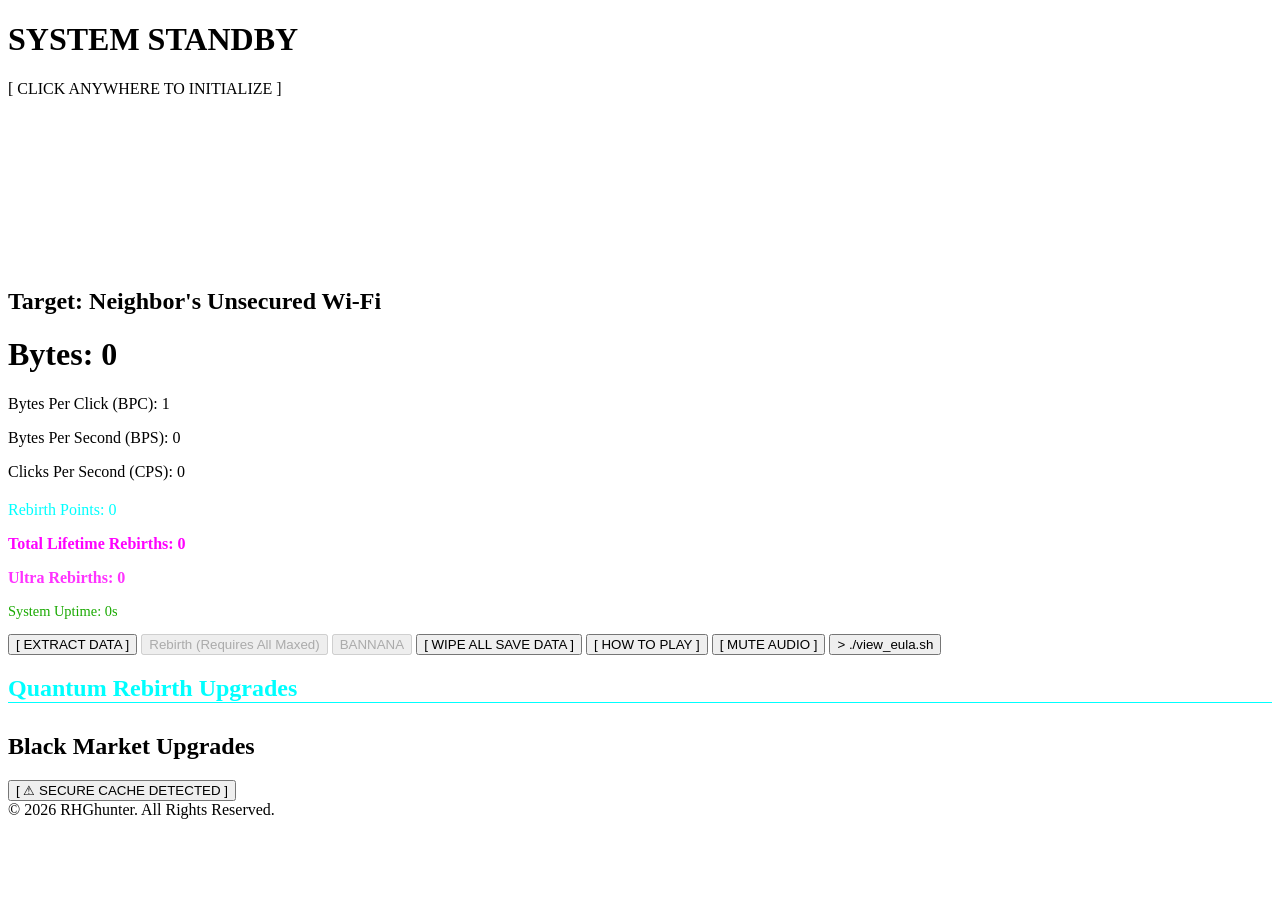
==== games/hacker/index.html @ f282736f "Create index.html" ====
<!DOCTYPE html>
<html lang="en">

<head>
    <meta charset="UTF-8">
    <meta name="viewport" content="width=device-width, initial-scale=1.0">
    <title>Idle Hacker</title>
    <link rel="stylesheet" href="style.css">
    <link rel="icon" type="image/svg+xml" href="logo.svg">
</head>

<body style="-webkit-user-select: none; -ms-user-select: none; user-select: none;">

    <div id="boot-screen" onclick="initializeSystem()">
        <div class="boot-content">
            <h1>SYSTEM STANDBY</h1>
            <p class="blink">[ CLICK ANYWHERE TO INITIALIZE ]</p>
        </div>
    </div>

    <canvas id="matrix-canvas"></canvas>

    <div class="game-container">
        <main class="mining-section">
            <h2 id="target-name">Target: Neighbor's Unsecured Wi-Fi</h2>
            <div class="stats">
                <h1 style="-webkit-user-select: none; -ms-user-select: none; user-select: none;">Bytes: <span id="byte-count" style="-webkit-user-select: none; -ms-user-select: none; user-select: none;">0</span></h1>
                <p style="-webkit-user-select: none; -ms-user-select: none; user-select: none;">Bytes Per Click (BPC): <span id="bpc-count" style="-webkit-user-select: none; -ms-user-select: none; user-select: none;">1</span></p>
                <p style="-webkit-user-select: none; -ms-user-select: none; user-select: none;">Bytes Per Second (BPS): <span id="bps-count" style="-webkit-user-select: none; -ms-user-select: none; user-select: none;">0</span></p>
                <p style="-webkit-user-select: none; -ms-user-select: none; user-select: none;">Clicks Per Second (CPS): <span id="cps-count" style="-webkit-user-select: none; -ms-user-select: none; user-select: none;">0</span></p>
                <p style="margin-top: 20px; color: #00ffff; -webkit-user-select: none; -ms-user-select: none; user-select: none;">Rebirth Points: <span id="rebirth-points">0</span></p>
                <p style="font-weight: bold; color: #ff00ff;">Total Lifetime Rebirths: <span id="total-rebirths">0</span></p>
                
                <p style="font-weight: bold; color: #ff33ff;">Ultra Rebirths: <span id="ultra-rebirth-count">0</span></p>

                <p style="color: #19a900; font-size: 0.9rem; margin-top: 15px;">System Uptime: <span id="uptime-display">0s</span></p>
            </div>
            
            <button id="mine-btn" onclick="mineBytes()" style="-webkit-user-select: none; -ms-user-select: none; user-select: none;">[ EXTRACT DATA ]</button>
            <button id="rebirth-btn" style="-webkit-user-select: none; -ms-user-select: none; user-select: none;" onclick="attemptRebirth()" disabled>Rebirth (Requires All Maxed)</button>
            <button id="ultra-rebirth-btn" style="-webkit-user-select: none; -ms-user-select: none; user-select: none;" onclick="attemptUltraRebirth()" disabled>BANNANA</button>
            <button id="hard-reset-btn" style="-webkit-user-select: none; -ms-user-select: none; user-select: none;" onclick="hardReset()">[ WIPE ALL SAVE DATA ]</button>

            <button id="instructions-btn" style="-webkit-user-select: none; -ms-user-select: none; user-select: none;" onclick="openInstructions()">[ HOW TO PLAY ]</button>

            <button id="mute-btn" onclick="toggleMute()">[ MUTE AUDIO ]</button>

            <button id="license-btn" style="-webkit-user-select: none; -ms-user-select: none; user-select: none;" onclick="showLicense()">> ./view_eula.sh</button>
        </main>

        <aside class="shop-section">
            <h2 style="color: #00ffff; border-bottom: 1px solid #00ffff;">Quantum Rebirth Upgrades</h2>
            <div id="rebirth-shop-container" style="margin-bottom: 30px;">
            </div>

            <h2>Black Market Upgrades</h2>
            <div id="shop-container">
            </div>
        </aside>
    </div> 

    <div id="instructions-modal" class="modal" style="display: none;">
        <div class="modal-content">
            <h2 style="color: #00ff00;">SYSTEM MANUAL v1.0</h2>
            <p><strong>1. MINE BYTES:</strong> Click the main button to generate Bytes manually. Use Bytes to buy normal
                upgrades that increase your Bytes Per Second (BPS) and Bytes Per Click (BPC).</p>
            <p><strong>2. REBIRTH:</strong> Once you reach the target Bytes, initiate a Rebirth. This wipes your current run
                but grants Rebirth Points and increases your maximum upgrade capacity!</p>
            <p><strong>3. REBIRTH UPGRADES:</strong> Spend Rebirth Points on powerful permanent multipliers. These do NOT
                reset during a normal Rebirth.</p>
            <p><strong>4. ULTRA REBIRTH:</strong> Max out absolutely every normal AND rebirth upgrade to unlock the Ultra
                Rebirth. This resets EVERYTHING but shows that you've completed the entire game atleast once.</p>
            <br>
            <button id="close-instructions-btn" onclick="closeInstructions()" style="border-color: #ff0000; color: #ff0000;">[ CLOSE MANUAL ]</button>
        </div>
    </div>

    <audio id="bg-music" loop>
        <source src="GameMusic.mp3" type="audio/mpeg">
    </audio>
    
    <script src="script.js"></script>
    
    <button id="data-packet" onclick="claimDataPacket()">[ ⚠ SECURE CACHE DETECTED ]</button>
    
    <div id="studio-logo">© 2026 RHGhunter. All Rights Reserved.</div>
    
    <div id="license-modal"
        style="display: none !important; position: fixed !important; top: 0; left: 0; width: 100vw; height: 100vh; background-color: rgba(0, 0, 0, 0.25); backdrop-filter: blur(10px); z-index: 20000; justify-content: center; align-items: center;">
        <div class="license-content">
            <h2 style="color: #39ff14; border-bottom: 1px solid #39ff14; padding-bottom: 10px;">END USER LICENSE AGREEMENT
            </h2>
            <div class="license-text">
                <p><strong>1. ACCEPTANCE OF TERMS</strong><br>By accessign or interacting with the source code for this
                    project, you agree to the term that follow.</p>
                <p><strong>2. REDISTRIBUTION</strong><br>You may not clone, redistribute,republish,or sell this game, in
                    whole or in part, under any circumstances.</p>
                <p><strong>3. PERSONAL LEARNING</strong><br>You are welcome to view the source code to learn how the game
                    was built.</p>
                <p><strong>4. USING THE CODE</strong><br>You may not reuse, copy, or adapt the source code for your own
                    projects without explicit written permission from the owner of this project.</p>
                <p><strong>5. ATTRIBUTION</strong><br>If you are granted permission to use any portion of this code, you
                    must prominently credit "RHGhunter" and link back to the original project.</p>
                <br>
                <p>To request permission to use snippets of this code, please contact: [rhghunterbusiness@gmail.com]</p>
            </div>
            <button id="license-close-btn" onclick="hideLicense()">[ CLOSE TERMINAL ]</button>
        </div>
    </div>
    
    <div id="ultra-reward-modal"
        style="display: none !important; position: fixed !important; top: 0; left: 0; width: 100vw; height: 100vh; background-color: rgba(0, 0, 0, 0.95); z-index: 10000; justify-content: center; align-items: center; flex-direction: column; text-align: center;">
        <h1 style="color: #ff33ff; font-family: monospace; text-shadow: 0 0 10px #ff33ff;">SYSTEM WIPED. SELECT YOUR
            PROTOCOL.</h1>
        <p style="color: white; margin-bottom: 40px;">Choose a permanent, stacking baseline upgrade for all future runs.</p>
    
        <div style="display: flex; gap: 20px;">
            <button onclick="selectUltraReward(1)"
                style="background-color: #111; color: #00ffff; border: 2px solid #00ffff; padding: 20px; width: 250px; cursor: pointer; font-family: monospace; font-size: 1.1rem;">
                <strong>1. OVERCLOCK</strong><br><br>Permanently multiplies ALL Byte production by 10x.
            </button>
            <button onclick="selectUltraReward(2)"
                style="background-color: #111; color: #ff00ff; border: 2px solid #ff00ff; padding: 20px; width: 250px; cursor: pointer; font-family: monospace; font-size: 1.1rem;">
                <strong>2. DATA MINER</strong><br><br>Double the Rebirth Points gained from normal Rebirths.
            </button>
            <button onclick="selectUltraReward(3)"
                style="background-color: #111; color: #ffff00; border: 2px solid #ffff00; padding: 20px; width: 250px; cursor: pointer; font-family: monospace; font-size: 1.1rem;">
                <strong>3. GHOST CACHE</strong><br><br>Start every new run with 1 Billion Bytes immediately.
            </button>
        </div>
    </div>
    </body>
    
    </html>
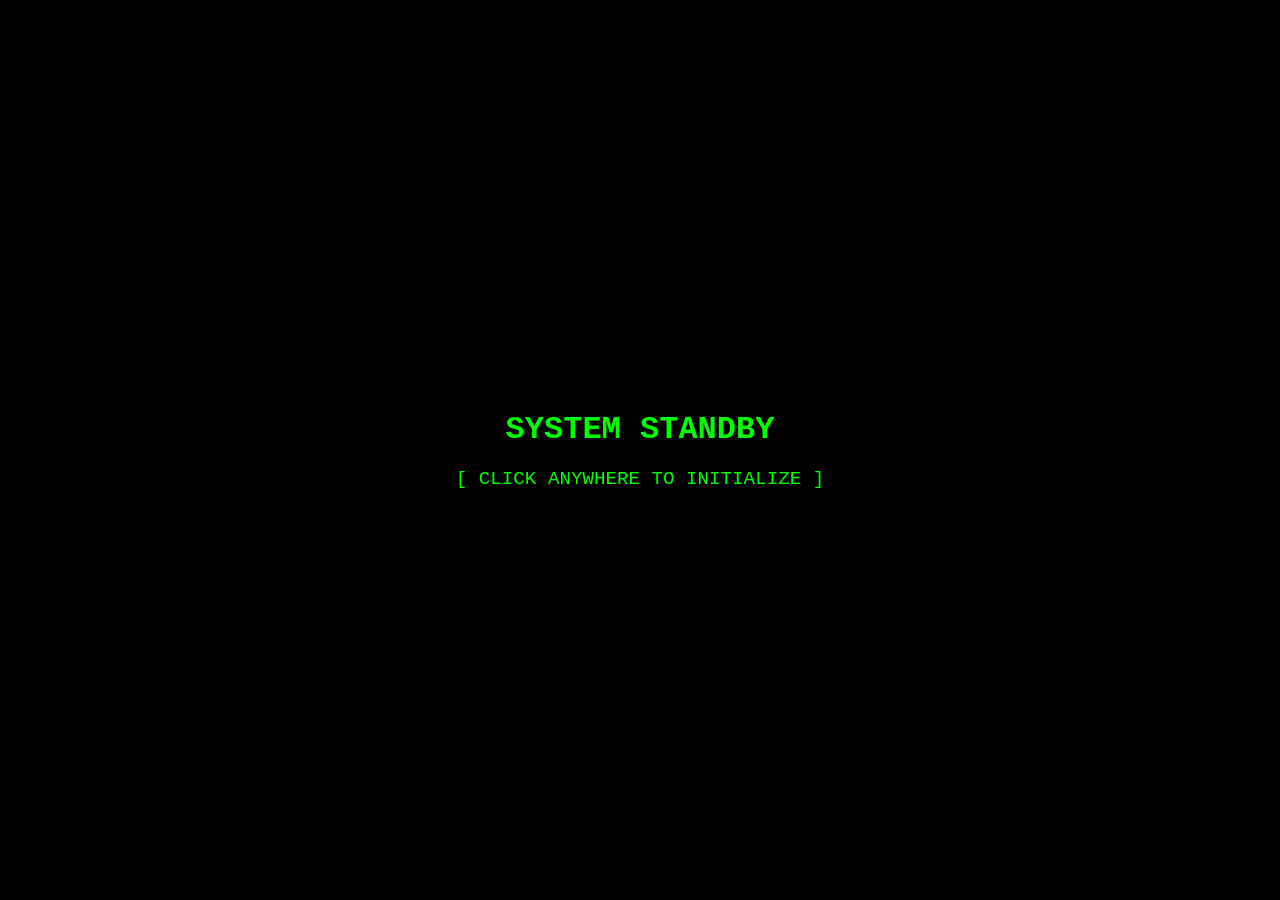
==== commit 3f4a93b1: "Add version button and V1.1 changelog Added version button and changelog for V1.1 with new upgrades " ====
--- a/games/hacker/index.html
+++ b/games/hacker/index.html
@@ -46,6 +46,8 @@
             <button id="mute-btn" onclick="toggleMute()">[ MUTE AUDIO ]</button>
 
             <button id="license-btn" style="-webkit-user-select: none; -ms-user-select: none; user-select: none;" onclick="showLicense()">> ./view_eula.sh</button>
+
+            <button id="version-btn" onclick="showVersion()">V1.1</button>
         </main>
 
         <aside class="shop-section">
@@ -107,6 +109,87 @@
             <button id="license-close-btn" onclick="hideLicense()">[ CLOSE TERMINAL ]</button>
         </div>
     </div>
+
+    <div id="version-modal" class="modal">
+        <div class="version-content">
+            <h2 style="color: #39ff14; border-bottom: 1px solid #39ff14; padding-bottom: 10px;">CHANGELOG</h2>
+            <div class="version-text">
+                <h3>V1.1</h3>
+                <h4>Added Black Market Upgrades (total: 42):</h4>
+                <ul>
+                    <li>51% Chain Attack</li>
+                    <li>Cell Tower Stingray</li>
+                    <li>Ghost Wi-Fi Mesh</li>
+                    <li>Global Governance Exploit</li>
+                    <li>Wormhole Data Bridge</li>
+                    <li>Escaping The Matrix</li>
+                    <li>Brute Force Suite</li>
+                    <li>ATM Skimming Network</li>
+                    <li>Crypto Exchange Breach</li>
+                    <li>National Tax Database Hack</li>
+                    <li>Global Spy Satellite Net</li>
+                    <li>Wardriving Rig</li>
+                    <li>Mirai-Variant Botnet</li>
+                    <li>Election Rigging Algorithm</li>
+                    <li>Global Stock Market Crash</li>
+                    <li>The Universal Source Code</li>
+                    <li>IoT Botnet Slave-Grinder</li>
+                    <li>Intelligence Agency Leak</li>
+                    <li>Commodities Market Manipulation</li>
+                    <li>Void-Space Data Siphon</li>
+                    <li>Pwned Database</li>
+                    <li>Gift Card Scraper</li>
+                    <li>SIM Swapping Ring</li>
+                    <li>Logic Bomb Payload</li>
+                    <li>ASIC Mining Rack</li>
+                    <li>Biometric Identity Farm</li>
+                    <li>Smart City Grid-Lock</li>
+                    <li>Stolen Supercomputer</li>
+                    <li>Legacy Bank Mainframe</li>
+                    <li>Nation-Wide Blackout</li>
+                    <li>AI Propaganda Machine</li>
+                    <li>Quantum Neural Bridge</li>
+                    <li>Oil Pipeline Override</li>
+                    <li>Neptunian Ice-Server</li>
+                    <li>Asteroid Ming Botnet</li>
+                    <li>Pulsar Signal Hijack</li>
+                    <li>Nebula Cloud Compute</li>
+                    <li>Quasar Power Relay</li>
+                    <li>5th Dimension Node</li>
+                    <li>Entropy Reversal Engine</li>
+                    <li>The Omega Point</li>
+                    <li>Reality Reboot Command</li>
+                </ul>
+                <h4>Added More Targets (total: 22):</h4>
+                <ul>
+                    <li>Smart Doorbell Camera (250)</li>
+                    <li>High-School Grading System (2.5K)</li>
+                    <li>Government Research Lab (75K)</li>
+                    <li>Silicon Valley Backdoor (150K)</li>
+                    <li>Underground Data Haven (750K)</li>
+                    <li>Deepfake Propaganda Engine (2.5M)</li>
+                    <li>Global Surveillance Van (25M)</li>
+                    <li>IntelligenceAgency Leak (250M)</li>
+                    <li>National Banking Gateway (750M)</li>
+                    <li>Quantum Processing Labs (50B)</li>
+                    <li>Continental Infrastructure (750B)</li>
+                    <li>The Global Stock Market (50T)</li>
+                    <li>The Global COnsciousness (750T)</li>
+                    <li>Alien Dyson Swarm Control(500Qa)</li>
+                    <li>Galactic Mainframe (100Qa)</li>
+                    <li>Interstellar Communications Hub (10Qi)</li>
+                    <li>Galactic Supercluster Mainframe (100Sx)</li>
+                    <li>Timeline Paradox Synchronizer (500Sp)</li>
+                    <li>Dimension 0 Root Access (100Oc)</li>
+                    <li>Multiversal Entropy Loop (500No)</li>
+                    <li>Rewriting The Simulation (1Ud)</li>
+                    <li>Post-Universal Transcendence (1Dd)</li>
+                </ul>
+                <h4>Added Version Button</h4>
+            </div>
+            <button id="version-close-btn" onclick="hideVersion()">[ CLOSE COMMAND LOG ]</button>
+        </div>
+    </div>
     
     <div id="ultra-reward-modal"
         style="display: none !important; position: fixed !important; top: 0; left: 0; width: 100vw; height: 100vh; background-color: rgba(0, 0, 0, 0.95); z-index: 10000; justify-content: center; align-items: center; flex-direction: column; text-align: center;">
--- a/games/hacker/style.css
+++ b/games/hacker/style.css
@@ -0,0 +1,561 @@
+* {
+    box-sizing: border-box;
+    margin: 0;
+    padding: 0;
+    font-family: 'Courier New', Courier, monospace;
+}
+
+body, html {
+    background-color: #060806;
+    color: #39ff14; /* Neon Green */
+    display: flex;
+    justify-content: center;
+    align-items: center;
+    height: 100vh;
+    width: 100vw;
+    overflow: hidden; /* Prevents scrollbars from the background */
+    position: relative;
+    font-family: monospace;
+}
+
+/* The Matrix Canvas sits at layer 0 */
+#matrix-canvas {
+    position: fixed;
+    top: 0;
+    left: 0;
+    width: 100vw;
+    height: 100vh;
+    z-index: 0; 
+    pointer-events: none; /* Lets you click completely through it */
+}
+
+.game-container {
+    position: relative;
+    display: flex;
+    flex-direction: row;
+    width: 100%;
+    height: 100%;
+    z-index: 1; /* Forces game in front of background */
+    border: 2px solid #39ff14;
+    border-radius: 8px;
+    box-shadow: 0 0 30px rgba(57, 255, 20, 0.2);
+}
+
+.idle-hacker-back {
+    position:absolute;
+    top: 15px;
+    left: 15px;
+    display: inline-block;
+    text-decoration: none;
+    cursor: pointer;
+    z-index: 20000;
+}
+
+.idle-hacker-x-box {
+    display: flex;
+    align-items: center;
+    justify-content: center;
+    width: 40px;
+    height: 40px;
+    border: 3px solid #39ff14;
+    color: #39ff14;
+    font-weight: bold;
+    font-size: 1.5rem;
+    background-color: transparent;
+}
+
+.idle-hacker-x-box:hover {
+    box-shadow: 0 0 15px rgba(57, 255, 20, 0.5);
+}
+
+.mining-section {
+    flex: 1;
+    display: flex;
+    flex-direction: column;
+    align-items: center;
+    justify-content: flex-start;
+    border-right: 2px solid rgba(57, 255, 20, 0.2); /* Fader border */
+    overflow: auto;
+}
+
+.stats {
+    text-align: center;
+    margin-bottom: 40px;
+}
+
+.stats h1 {
+    font-size: 2.5rem;
+    margin-bottom: 10px;
+    color: #fff;
+    text-shadow: 0 0 10px #39ff14;
+}
+
+#mine-btn {
+    background-color: transparent;
+    color: #39ff14;
+    border: 2px solid #39ff14;
+    padding: 20px 40px;
+    font-size: 1.5rem;
+    cursor: pointer;
+    font-weight: bold;
+    transition: all 0.1s ease-in-out;
+}
+
+#mine-btn:hover {
+    box-shadow: 0 0 15px rgba(57, 255, 20, 0.5);
+}
+
+#mine-btn:active {
+    background-color: #39ff14;
+    color: #0d1117;
+    transform: scale(0.95);
+}
+
+.shop-section {
+    flex: 1;
+    padding: 20px;
+    overflow-y: auto;
+    background-color: rgba(13, 17, 23, 0.6); /* Slihtly darker area */
+}
+
+.shop-section h2 {
+    text-align: center;
+    margin-bottom: 20px;
+    border-bottom: 1px solid rgba(57, 255, 20, 0.3);
+    padding-bottom: 10px;
+}
+
+.shop-item {
+    background-color: rgba(33, 38, 45, 0.8);
+    border: 1px solid rgba(57, 255, 20, 0.1);
+    padding: 15px;
+    margin-bottom: 15px;
+    border-radius: 5px;
+    display: flex;
+    justify-content: space-between;
+    align-items: center;
+}
+
+.shop-item button {
+    background-color: #39ff14;
+    color: #0d1117;
+    border: none;
+    padding: 10px 15px;
+    cursor: pointer;
+    font-weight: bold;
+    transition: background-color 0.2s ease-in-out;
+}
+
+.shop-item button:not(:disabled):hover {
+    background-color: #008000;
+}
+
+.shop-item button:disabled {
+    background-color: #555;
+    color: #666;
+    cursor: not-allowed;
+}
+
+.rebirth-item {
+    background-color: rgba(0, 40, 60, 0.8);
+    border: 1px solid rgba(0, 255, 255, 0.2);
+    padding: 15px;
+    margin-bottom: 15px;
+    border-radius: 5px;
+    display: flex;
+    justify-content: space-between;
+    align-items: center;
+    transition: background-color 0.2s ease-in-out;
+}
+
+.rebirth-item h3 {
+    color: #00ffff;
+    font-size: 1rem;
+    margin-bottom: 5px;
+}
+
+.rebirth-item button {
+    background-color: #00ffff;
+    color: #000;
+    border: none;
+    padding: 10px 15px;
+    cursor: pointer;
+    font-weight: bold;
+}
+
+.rebirth-item button:not(:disabled):hover {
+    background-color: #04a3a3;
+}
+
+.rebirth-item button:disabled {
+    background-color: #333;
+    color: #666;
+    cursor: not-allowed;
+}
+
+/* --- REBIRTH BUTTON --- */
+#rebirth-btn {
+    width: 100%;
+    margin-top: 20px;
+    padding: 15px;
+    font-size: 1.1rem;
+    font-weight: bold;
+    border-radius: 5px;
+    transition: all 0.3s ease;
+    text-transform: uppercase;
+    letter-spacing: 1px;
+}
+
+/* Locked State */
+#rebirth-btn:disabled {
+    background-color: #2a002a; /* Dark purple base */
+    color: #cc66cc !important; /* Light enough to read, dark enough to look locked */
+    border: 2px solid #552255;
+    box-shadow: inset 0 0 10px #000;
+}
+
+/* Unlocked (Ready) State */
+#rebirth-btn:not(:disabled) {
+    background-color: #220022;
+    color: #ff00ff !important;
+    border: 2px solid #ff00ff;
+    box-shadow: 0 0 15px #ff00ff, inset 0 0 15px #ff00ff;
+    animation: rebirthPulse 1.5s infinite;
+}
+
+@keyframes rebirthPulse {
+    0% { transform: scale(1); }
+    50% { transform: scale(1.03); }
+    100% { transform: scale(1); }
+}
+
+/* --- ULTRA REBIRTH BUTTON --- */
+#ultra-rebirth-btn {
+    background-color: #220022;
+    margin-top: 20px;
+    color: #ff33ff;
+    border: 1px solid #ff33ff;
+    margin-bottom: 15px;
+    padding: 10px;
+    font-weight: bold;
+    font-family: monospace;
+    cursor: pointer;
+    width: 100%;
+    transition: all 0.2s ease-in-out;
+}
+
+#ultra-rebirth-btn:disabled {
+    background-color: #1a1a1a;
+    color: #666666;
+    border: 1px solid #444444;
+    cursor: not-allowed;
+    box-shadow: none;
+}
+
+/* --- HARD RESET BUTTON --- */
+#hard-reset-btn {
+    margin-top: 30px;
+    background-color: transparent;
+    color: #ff3333;
+    border: 1px solid #ff3333;
+    padding: 10px 15px;
+    font-size: 0.9rem;
+    cursor: pointer;
+    font-family: monospace;
+    transition: all 0.2s ease;
+}
+
+#hard-reset-btn:hover {
+    background-color: #ff3333;
+    color: #000;
+    box-shadow: 0 0 10px #ff3333;
+}
+
+/* --- MODAL STYLING --- */
+.modal {
+    position: fixed; 
+    z-index: 1000; /* Keeps it on top of everything else */
+    left: 0;
+    top: 0;
+    width: 100%; 
+    height: 100%; 
+    background-color: rgba(0, 0, 0, 0.8); /* Dark semi-transparent background */
+}
+
+.modal-content {
+    background-color: #111; /* Dark terminal background */
+    margin: 10% auto; /* Centers it vertically and horizontally */
+    padding: 20px;
+    border: 2px solid #00ff00; /* Hacker green border */
+    width: 60%; /* Adjusts the width of the box */
+    max-width: 600px;
+    color: #00ff00;
+    font-family: monospace;
+    text-align: left;
+    box-shadow: 0px 0px 15px #00ff00; /* Cool glowing effect */
+}
+
+.modal-content p {
+    margin-bottom: 15px;
+    line-height: 1.5;
+}
+
+/* --- INSTRUCTIONS BUTTON --- */
+#instructions-btn {
+    background-color: #000000; 
+    color: #00ff00; 
+    border: 1px solid #00ff00; 
+    font-family: monospace; 
+    padding: 8px 15px; 
+    font-weight: bold;
+    cursor: pointer;
+    margin-top: 15px; /* PUSHES IT DOWN AWAY FROM THE WIPE BUTTON */
+    margin-bottom: 10px; /* Adds space below it just in case */
+    transition: background-color 0.2s ease-in-out, color 0.2s ease-in-out; 
+}
+
+#instructions-btn:hover {
+    background-color: #00ff00; 
+    color: #000000; 
+    box-shadow: 0px 0px 10px #00ff00; 
+}
+
+/* --- CLOSE MANUAL BUTTON --- */
+#close-instructions-btn {
+    background-color: #000000; 
+    color: #ff0000; /* Hacker red */
+    border: 1px solid #ff0000; 
+    font-family: monospace; 
+    padding: 8px 15px; 
+    font-weight: bold;
+    cursor: pointer;
+    margin-top: 20px; /* Pushes it away from the text inside the modal */
+    transition: background-color 0.2s ease-in-out, color 0.2s ease-in-out; 
+}
+
+/* Inverts to solid red when hovered */
+#close-instructions-btn:hover {
+    background-color: #ff0000; 
+    color: #000000;
+    text-decoration-color: #000000;
+    box-shadow: 0px 0px 10px #ff0000; /* Red glowing effect */
+}
+
+/* --- THEMATIC LICENSE BUTTON --- */
+#license-btn {
+    background-color: #050505;
+    color: #39ff14;
+    border: 1px dashed #39ff14;
+    padding: 12px;
+    margin-top: 20px;
+    font-family: monospace;
+    font-size: 1rem;
+    cursor: pointer;
+    width: 100%;
+    text-align: left; /* Makes it look like typing in a console */
+    transition: all 0.2s ease-in-out;
+}
+
+#license-btn:hover {
+    background-color: #39ff14;
+    color: #050505;
+    box-shadow: 0 0 15px rgba(6, 6, 6, 0.6);
+    border: 1px solid #000000;
+}
+
+/* --- STUDIO BRANDING --- */
+#studio-logo {
+    position: fixed;
+    bottom: 10px;
+    left: 15px;
+    color: #00ffff;
+    font-family: monospace;
+    font-size: 0.9rem;
+    opacity: 0.5;
+    text-shadow: 0 0 5px #00ffff;
+    z-index: 1000;
+    transition: opacity 0.3s ease;
+    pointer-events: none; /* Prevents it from blocking clicks */
+}
+
+/* Lights up a bit more if they happen to hover near it */
+#studio-logo:hover {
+    opacity: 1;
+}
+
+/* --- TRANSPARENT GAME PANELS --- */
+.mining-section, .shop-section {
+    /* Lowered to 0.45 to let way more light through */
+    background-color: rgba(10, 10, 10, 0.45); 
+    
+    backdrop-filter: blur(2px); 
+    border: 1px solid #003300; 
+    box-shadow: 0 0 15px rgba(0, 255, 0, 0.1);
+}
+
+/* --- RANDOM EVENT POPUP --- */
+#data-packet {
+    position: fixed;
+    display: none; /* Stays invisible until the game summons it */
+    background-color: rgba(13, 17, 23, 0.9);
+    color: #ffff00; /* Warning Yellow */
+    border: 2px solid #ffff00;
+    padding: 15px 20px;
+    font-family: monospace;
+    font-weight: bold;
+    font-size: 1.1rem;
+    cursor: pointer;
+    z-index: 9999; /* Forces it to sit on top of everything else */
+    box-shadow: 0 0 20px rgba(255, 255, 0, 0.3);
+    animation: pulseWarning 1s infinite;
+}
+
+@keyframes pulseWarning {
+    0% { transform: scale(1); opacity: 0.8; }
+    50% { transform: scale(1.05); opacity: 1; box-shadow: 0 0 30px rgba(255, 255, 0, 0.6); }
+    100% { transform: scale(1); opacity: 0.8; }
+}
+
+/* --- LICENSE MODAL --- */
+#license-modal {
+    display: none; /* Hidden by default */
+    position: fixed;
+    top: 0;
+    left: 0;
+    width: 100vw;
+    height: 100vh;
+    background-color: rgba(0, 0, 0, 0.98); /* Dark hacker overlay */
+    z-index: 40000;
+    justify-content: center;
+    align-items: center;
+}
+
+.license-content {
+    background-color: #020202; /* Extremely dark background */
+    border: 2px solid #179800;
+    box-shadow: 0 0 30px rgba(0, 255, 255, 0.2), inset 0 0 20px rgba(0, 255, 255, 0.1);
+    color: #39ff14;
+    padding: 30px;
+    max-width: 600px;
+    width: 80%;
+    text-align: left; /* Left align for that authentic code-readout feel */
+    font-family: monospace;
+    position: relative;
+}
+
+/* Adds a cool little "system tab" at the top left of the modal */
+.license-content::before {
+    content: "[ SYSTEM EULA OVERRIDE ]";
+    position: absolute;
+    top: -12px;
+    left: 20px;
+    background-color: #020202;
+    padding: 0 10px;
+    font-size: 0.9rem;
+    color: #39ff14; /* Magenta accent */
+    font-weight: bold;
+}
+
+/* This makes the text scrollable if your license gets really long! */
+.license-text {
+    max-height: 50vh;
+    overflow-y: auto;
+    margin: 20px 0;
+    color: #00cc00; /* Classic hacker green text for the legal jargon */
+    padding-right: 15px;
+    line-height: 1.6;
+    border-top: 1px dashed #333;
+    border-bottom: 1px dashed #333;
+    padding-top: 15px;
+    padding-bottom: 15px;
+}
+
+/* Styles the scrollbar specifically for the modal so it stays thematic */
+.license-text::-webkit-scrollbar {
+    width: 8px;
+}
+.license-text::-webkit-scrollbar-track {
+    background: #111; 
+}
+.license-text::-webkit-scrollbar-thumb {
+    background: #39ff14; 
+}
+
+#license-close-btn {
+    background-color: #111;
+    color: #39ff14; /* Magenta to signify danger/closing */
+    border: 1px solid #39ff14;
+    padding: 10px 20px;
+    width: 100%;
+    cursor: pointer;
+    font-family: monospace;
+    font-size: 1.1rem;
+    transition: all 0.2s ease-in-out;
+}
+
+#license-close-btn:hover {
+    background-color: #39ff14;
+    color: #111;
+    box-shadow: 0 0 15px rgba(255, 51, 255, 0.6);
+}
+
+/* --- BOOT SCREEN --- */
+#boot-screen {
+    position: fixed;
+    top: 0;
+    left: 0;
+    width: 100%;
+    height: 100%;
+    background-color: #000000;
+    color: #00ff00;
+    display: flex;
+    justify-content: center;
+    align-items: center;
+    z-index: 9999; /* Keeps it on top of the entire game */
+    cursor: crosshair; /* Cool hacker cursor */
+    font-family: monospace;
+    text-align: center;
+}
+
+/* Blinking text animation */
+.blink {
+    animation: blinker 1.2s linear infinite;
+    font-size: 1.2em;
+    margin-top: 20px;
+}
+
+@keyframes blinker {
+    50% { opacity: 0; }
+}
+
+/* --- MUTE BUTTON --- */
+#mute-btn {
+    background-color: #000000;
+    color: #00ff00;
+    border: 1px solid #00ff00;
+    font-family: monospace;
+    padding: 8px 15px;
+    font-weight: bold;
+    cursor: pointer;
+    margin-top: 15px;
+    margin-left: 10px; /* Gives it a little space if it sits next to another button */
+    transition: all 0.2s ease-in-out;
+}
+
+#mute-btn:hover {
+    background-color: #00ff00;
+    color: #000000;
+    box-shadow: 0px 0px 10px #00ff00;
+}
+
+/* --- MUTED STATE (Turns red when audio is off) --- */
+#mute-btn.muted {
+    color: #ff0000;
+    border-color: #ff0000;
+}
+
+#mute-btn.muted:hover {
+    background-color: #ff0000;
+    color: #000000;
+    box-shadow: 0px 0px 10px #ff0000;
+}
